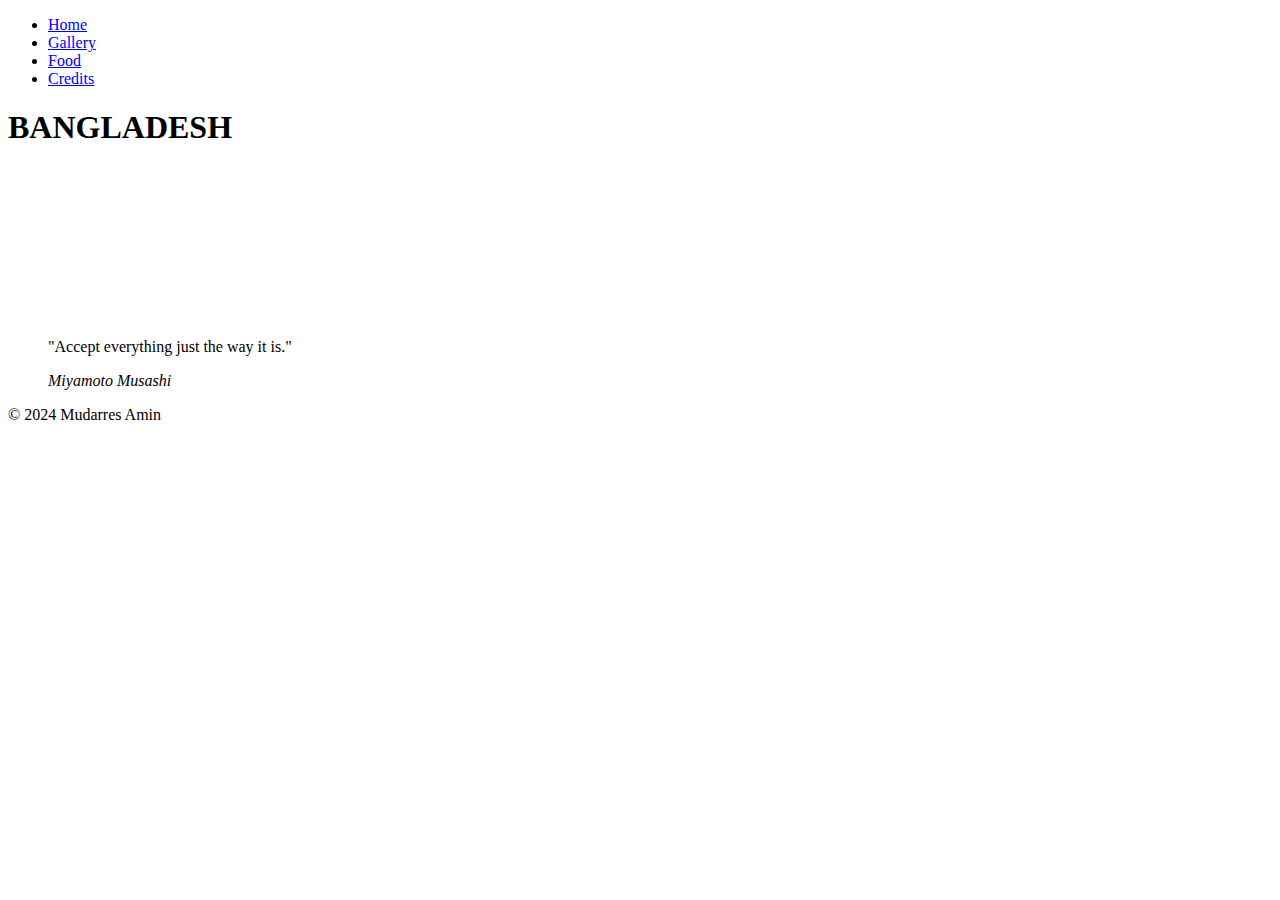
==== index.html @ 730dfb78 "added style.css" ====
<!DOCTYPE html>
<html lang="en">
<head>
    <meta charset="UTF-8">
    <meta name="viewport" content="width=device-width, initial-scale=1.0">
    <title>Bangladesh Country</title>
    
	
</head>

<body>
    <header class="site-header">
        <!-- <img src="favicon/favicon.svg" alt="Japan Flag Logo" class="favicon"> -->
        <nav class="site-nav">
            <ul class="nav-links">
                <li><a href="index.html">Home</a></li>
                <li><a href="gallery.html">Gallery</a></li>
                <li><a href="food.html">Food</a></li>
                <li><a href="credits.html">Credits</a></li>
            </ul>
        </nav>
    </header>

    <main id="main">
       
        <header class="banner">
            <h1 class="banner-bangladesh">BANGLADESH</h1>
            <video src="videos/pexels-emon-13787901 (Original).mp4" muted autoplay loop playsinline></video>
        </header>

        <section class="quote">
            <blockquote>
                <p>"Accept everything just the way it is."</p><cite>Miyamoto Musashi</cite>
            </blockquote>
        </section>

        <footer>
            &copy; 2024 Mudarres Amin
        </footer>

    </main>
</body>
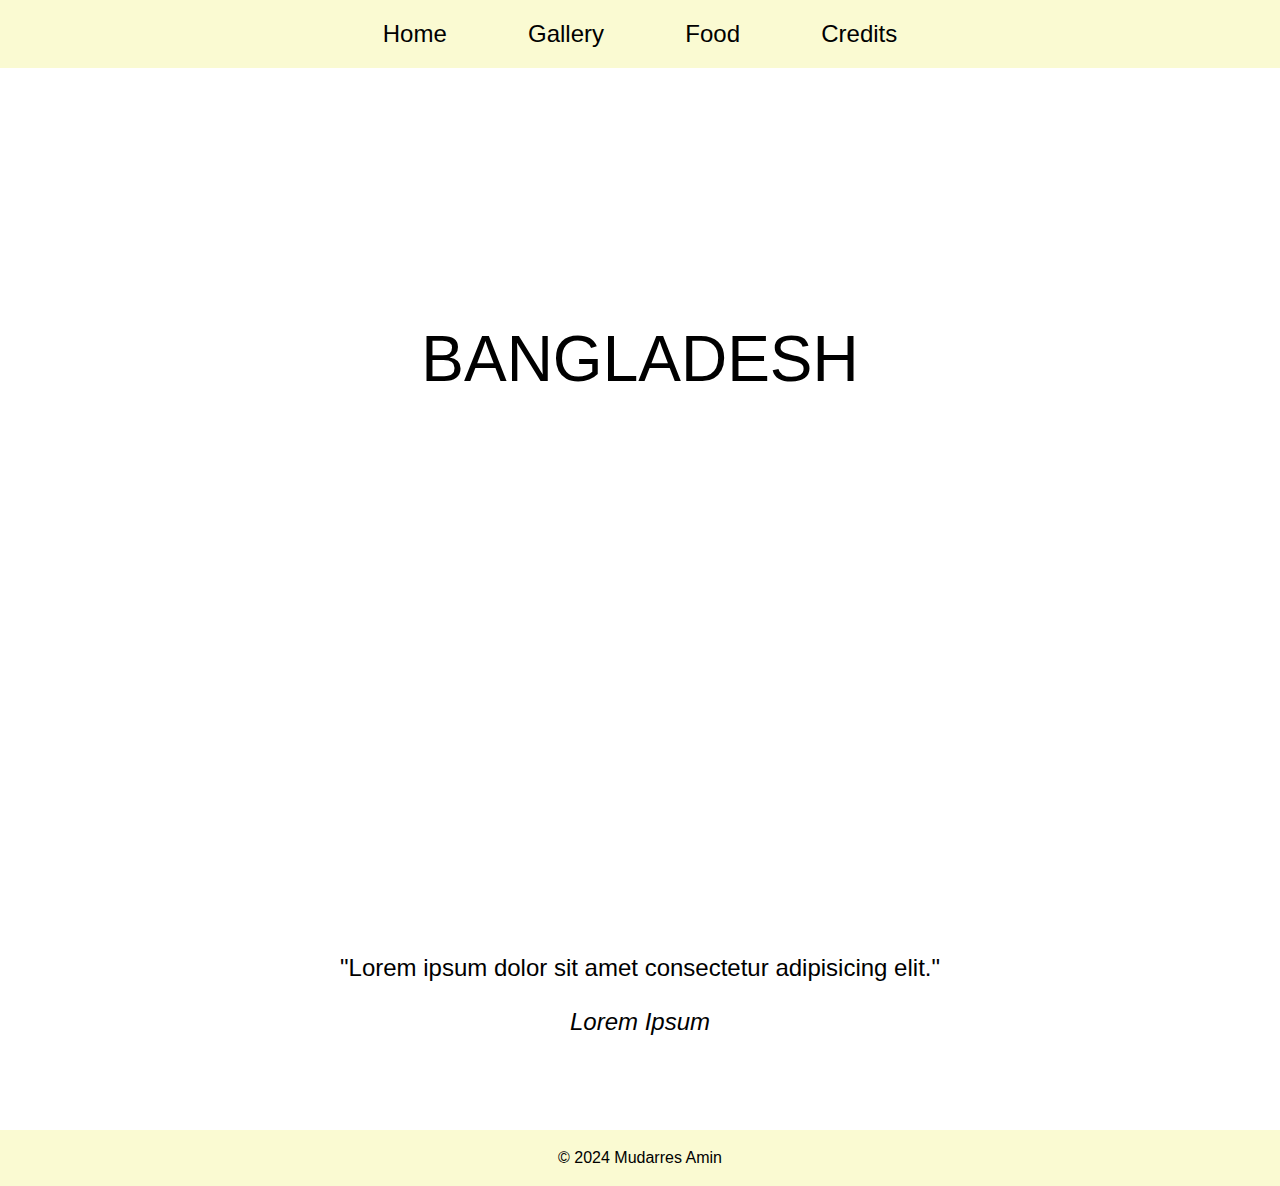
==== commit 2bfe918b: "Edited css" ====
--- a/index.html
+++ b/index.html
@@ -4,6 +4,8 @@
     <meta charset="UTF-8">
     <meta name="viewport" content="width=device-width, initial-scale=1.0">
     <title>Bangladesh Country</title>
+    <link rel="stylesheet" href="styles/normalize-fwd.css">
+    <link rel="stylesheet" href="styles/style.css">
     
 	
 </head>
@@ -30,7 +32,7 @@
 
         <section class="quote">
             <blockquote>
-                <p>"Accept everything just the way it is."</p><cite>Miyamoto Musashi</cite>
+                <p>"Lorem ipsum dolor sit amet consectetur adipisicing elit."</p><cite>Lorem Ipsum</cite>
             </blockquote>
         </section>
 
--- a/styles/style.css
+++ b/styles/style.css
@@ -0,0 +1,284 @@
+body {
+    font-family:Arial, Helvetica, sans-serif;
+    font-size: 1em;
+    font-weight:400;
+    line-height: 1.5;
+    color: black;
+    background-color: white;
+}
+
+h1, h2, h3, h4, h5, h6 {
+    font-family: Arial, Helvetica, sans-serif;
+    margin: 0.8em 0;
+    text-align: center;
+    font-size:2rem;
+}
+
+p {
+	margin: 0.5em 0em 1em;
+    margin:auto;
+    line-height: 1.5em;
+}
+
+a{
+    color: black;
+    transition: all 0.3s ease;
+}
+
+.nav-links a:hover {
+	color:#000000;
+    background-color: green;
+
+}
+
+.site-header{
+    display:flex;
+    position: sticky;
+    top: 0;
+    z-index: 10;
+    background-color: lightgoldenrodyellow;
+    margin: 0;
+    padding: 1rem;
+    flex-direction: column;
+}
+
+/* favicon */
+/* ........... */
+
+.site-nav{
+    display:flex;
+    align-items: center;
+    padding: 0;
+    z-index: 20;
+    justify-content: center;
+}
+
+.site-nav ul{
+    list-style-type:none;
+    margin: 0;
+    padding:0;
+    z-index: 30;
+}
+
+.site-nav li{
+    display:inline-block;
+    align-items: center;
+    font-size: 0.75rem;
+    
+}
+
+.nav-links a{
+    text-decoration: none;
+    padding: 0.75rem;
+}
+
+
+@media (min-width:50em){
+    .site-nav{
+        justify-content: center;
+        align-items: center;
+        padding:0em;
+    }
+
+    .site-nav li{
+        font-size: 1.5em;
+        padding:0em 1.1em;
+
+    }
+
+    /* .favicon{
+        width: 5em;
+    } */
+}
+
+.banner {
+    position:relative;
+
+}
+
+.banner {
+    position:relative;
+
+}
+.banner h1 {
+    position: absolute;
+    top: 30%;
+	left: 0;
+	right: 0;
+    margin: 0 0.1em;
+	font-size: 2em;
+	color: black;
+	text-transform: uppercase;
+    font-weight: 500;
+	text-align: center;
+    backdrop-filter: blur(5px);
+    
+
+} 
+
+.banner img,
+.banner video {
+    display: block;
+    object-fit: cover;
+    min-height: 25em;
+    
+    width: 100%;
+    height: 90vh;
+
+}
+
+@media (min-width:65.6em){
+    .banner h1{
+        font-size: 4em;
+    }
+    .banner p{
+        font-size: 1.3em;
+    }
+}
+
+/* Home page 
+---------------------------------------------- */
+.quote {
+    display:flex;
+    justify-content: center;
+    margin:5rem 0 5rem;
+    text-align: center;
+    line-height: 3rem;
+}
+
+@media (min-width:50em){
+    .quote{
+        font-size: 1.5em;
+        margin: 2em;
+        line-height: 3em;
+        padding: 0;
+    }
+}
+
+/* Gallery
+--------------------------------------------- */
+.gallery {
+    display:grid;
+    grid-template-columns: 1fr;
+    gap:1rem;
+    margin:3rem;
+}
+
+.gallery-piece {
+    padding: 1rem;
+}
+
+.gallery img {
+    height: 100%;
+    object-fit: cover;
+}
+
+@media (min-width:43.75em) {
+    .gallery{
+        grid-template-columns: 1fr 1fr;
+    }
+
+}
+
+/* Food
+--------------------------------------------- */
+
+.food-section{
+    display: grid;
+    grid-template-columns: 1fr;
+    gap: 1rem;
+    margin: 3rem;
+    padding-bottom: 5rem;
+    justify-content: center;
+  
+}
+
+.food-item{
+    
+    padding: 1rem;
+    object-fit: contain;
+}
+.food-item img{
+    justify-self: center;
+    width: 100%;
+}
+
+@media(min-width:50em){
+    .food-section{
+       grid-template-columns: repeat(2, 30rem);
+       gap: 10rem;
+   }
+
+
+   .food-section img{
+    height: 80%;
+    object-fit: cover;
+   }
+}
+
+/* Credits */
+
+table{
+    border: 1px solid #c4c4c4;
+    text-align:center;
+    width: 75%;
+    margin: 0 auto;
+}
+th{
+    background-color: #c4c4c4;
+    color:#000000;
+    text-align: center;
+}
+
+tr td{
+    border: 1px solid #c4c4c4; 
+}
+
+
+.contact {
+    background-color: lightslategray;
+    margin: 2rem 15rem;
+
+}
+.contact input, textarea {
+    
+        border: none;
+        font-size: 16px;
+        height: auto;
+        margin-bottom: 1rem;
+        outline: 0;
+        padding: 10px;
+        width: 100%;
+        background-color: #e8eeef;
+        border: 3px solid #e8eeef;
+        color: #000000;
+    
+}
+
+input[type="submit"] {
+    background-color: lightgreen;
+    
+}
+
+
+
+
+
+/* Footer
+--------------------------------------------- */
+footer {
+    background-color: lightgoldenrodyellow;
+    color: black;
+    text-align: center;
+    padding: 1em 0;
+    
+    bottom: 0;
+    width: 20rem;
+}
+
+@media (min-width: 50em) {
+    footer {
+        width: 100%;
+		position: relative;
+    }
+}
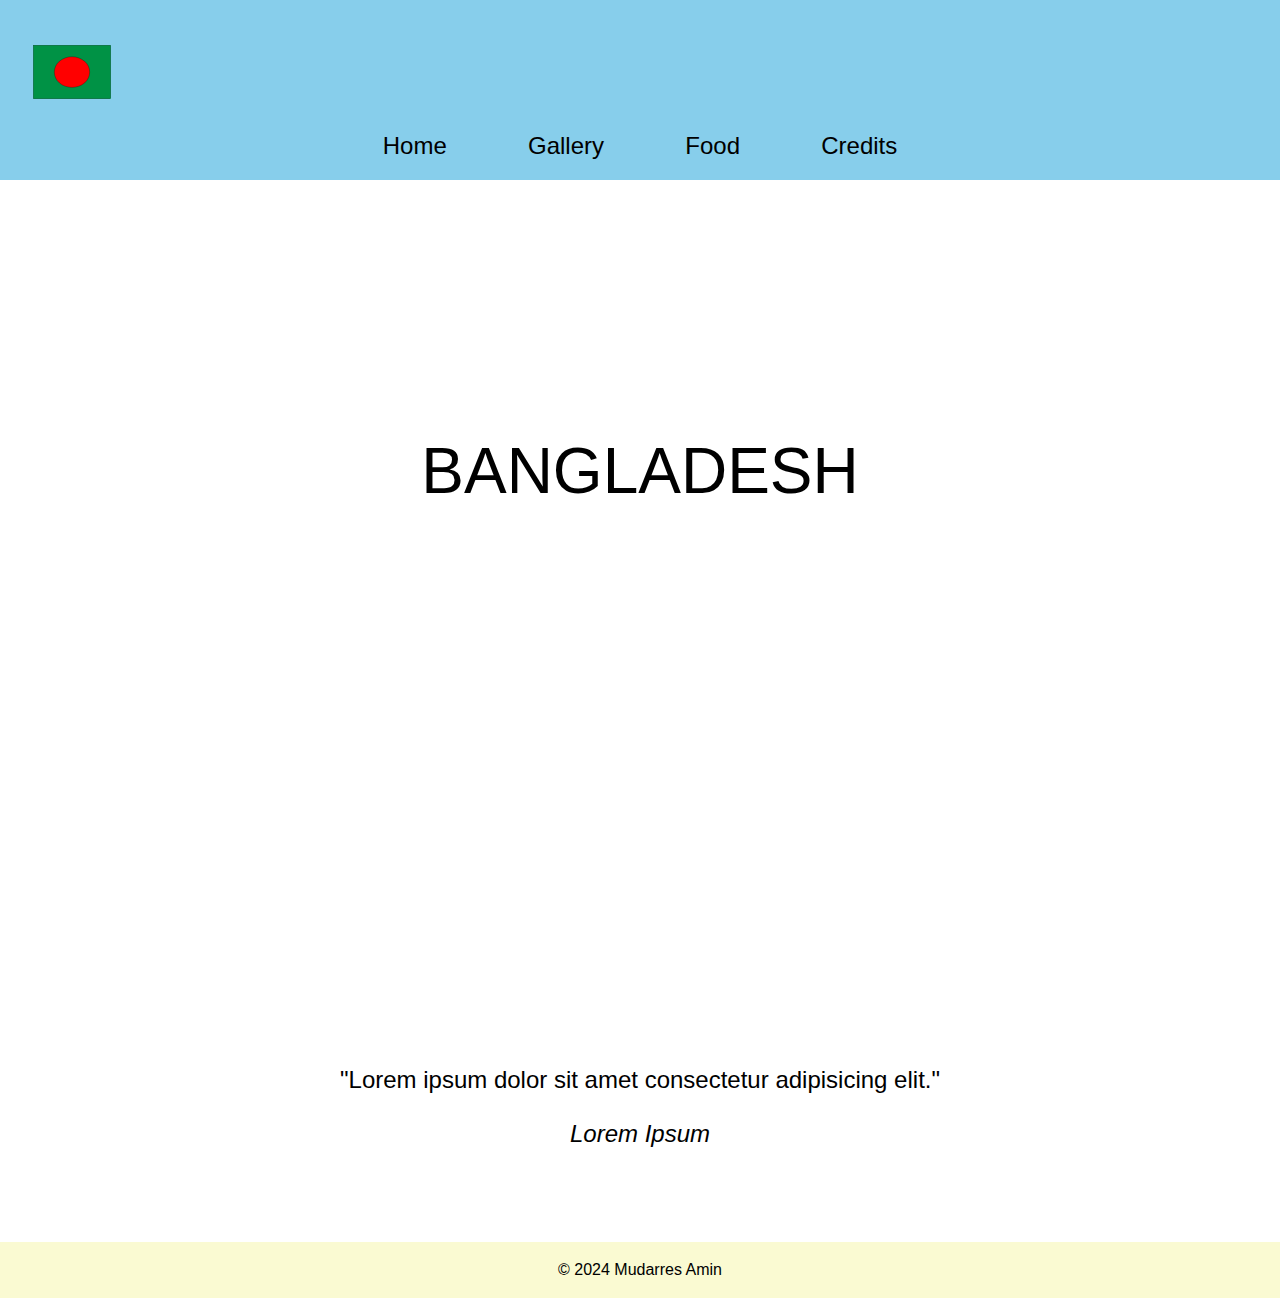
==== commit 8102e47c: "added favicon" ====
--- a/index.html
+++ b/index.html
@@ -6,13 +6,17 @@
     <title>Bangladesh Country</title>
     <link rel="stylesheet" href="styles/normalize-fwd.css">
     <link rel="stylesheet" href="styles/style.css">
+    <link rel="icon" href="favicon.ico" sizes="any"> 
+    <link rel="icon" href="favicon.svg" type="image/svg+xml">
+    <link rel="apple-touch-icon" href="apple-touch-icon.png"/>
+    <link rel="manifest" href="site.webmanifest" />
     
 	
 </head>
 
 <body>
     <header class="site-header">
-        <!-- <img src="favicon/favicon.svg" alt="Japan Flag Logo" class="favicon"> -->
+        <img src="favicon/favicon.svg" alt="Bangladesh Flag Logo" class="favicon">
         <nav class="site-nav">
             <ul class="nav-links">
                 <li><a href="index.html">Home</a></li>
--- a/styles/style.css
+++ b/styles/style.css
@@ -36,7 +36,7 @@
     position: sticky;
     top: 0;
     z-index: 10;
-    background-color: lightgoldenrodyellow;
+    background-color: skyblue;
     margin: 0;
     padding: 1rem;
     flex-direction: column;
@@ -44,6 +44,13 @@
 
 /* favicon */
 /* ........... */
+
+.favicon{
+    align-self: center;
+    width:2em;
+    padding: 0;
+    margin: 1em;
+}
 
 .site-nav{
     display:flex;
@@ -86,9 +93,10 @@
 
     }
 
-    /* .favicon{
+    .favicon{
+        align-self: flex-start;
         width: 5em;
-    } */
+    }
 }
 
 .banner {
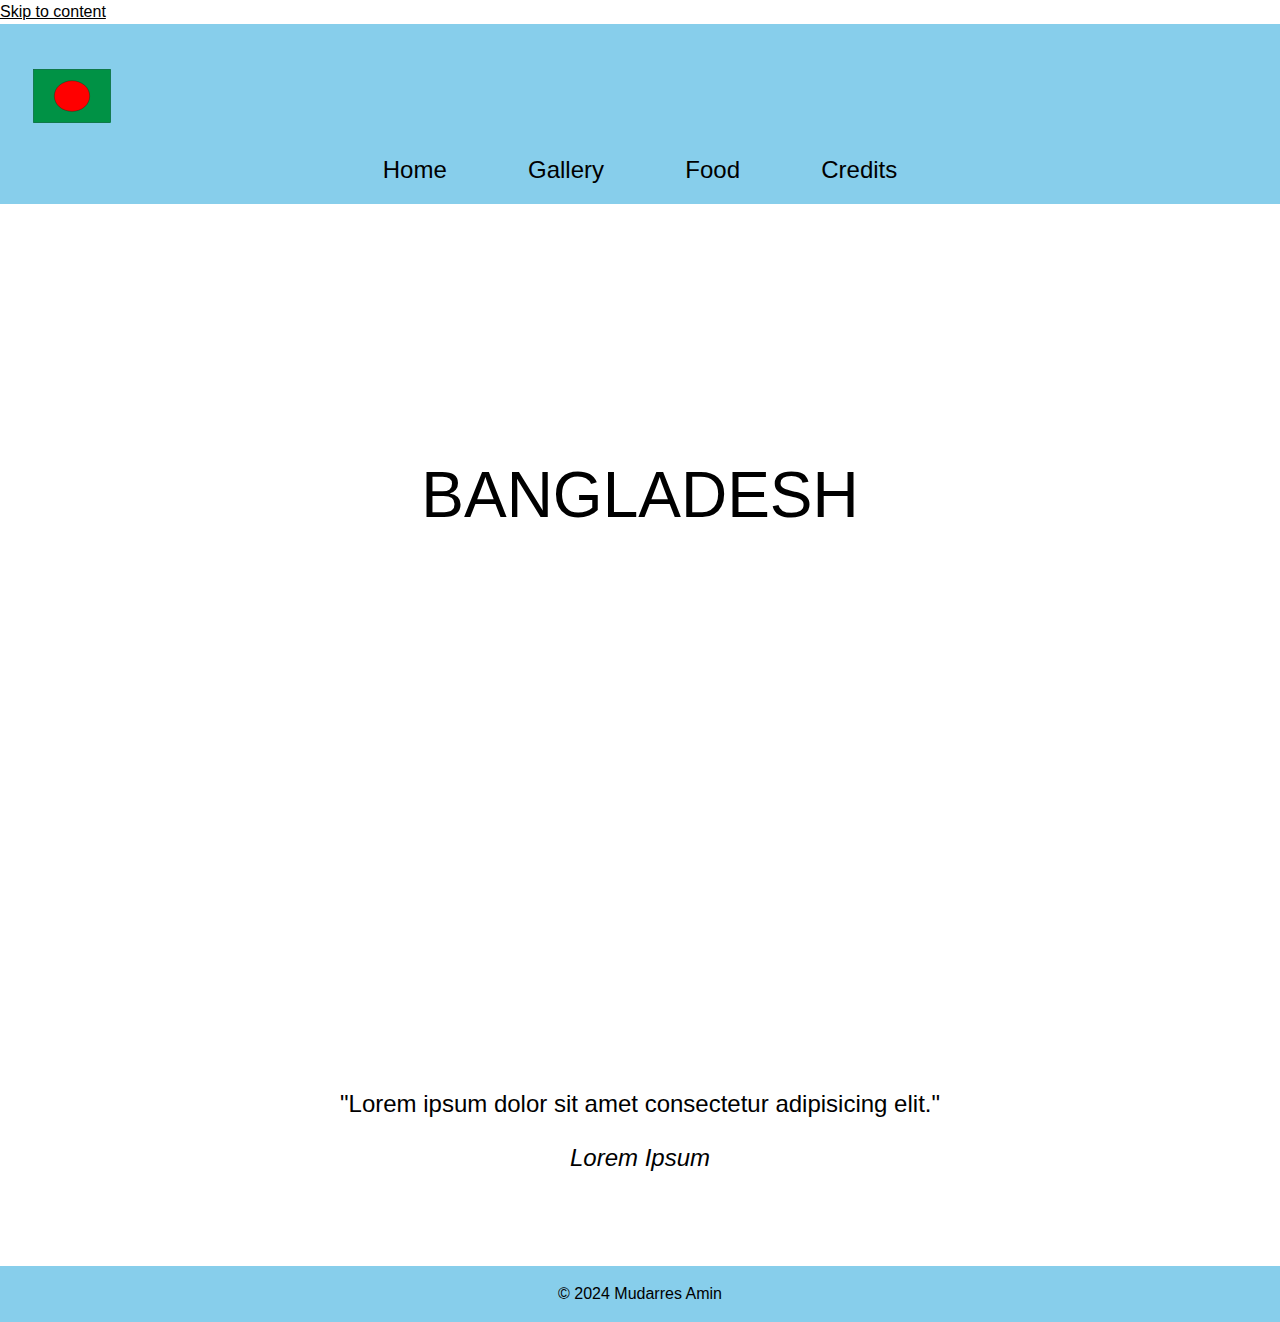
==== commit 242c5ef7: "form edited" ====
--- a/index.html
+++ b/index.html
@@ -15,6 +15,7 @@
 </head>
 
 <body>
+    <a class="screen-reader-text" href="#main">Skip to content</a>
     <header class="site-header">
         <img src="favicon/favicon.svg" alt="Bangladesh Flag Logo" class="favicon">
         <nav class="site-nav">
--- a/styles/style.css
+++ b/styles/style.css
@@ -27,7 +27,7 @@
 
 .nav-links a:hover {
 	color:#000000;
-    background-color: green;
+    background-color: white;
 
 }
 
@@ -244,14 +244,16 @@
 
 
 .contact {
-    background-color: lightslategray;
-    margin: 2rem 15rem;
+    background-color:#c4c4c4;
+   
+    margin: auto;
+    padding: 1rem;
 
 }
 .contact input, textarea {
     
         border: none;
-        font-size: 16px;
+        font-size: 4px;
         height: auto;
         margin-bottom: 1rem;
         outline: 0;
@@ -263,9 +265,21 @@
     
 }
 
+
 input[type="submit"] {
     background-color: lightgreen;
-    
+    /* margin: 2rem 15rem; */
+    width: 200px;
+    
+}
+
+@media (min-width: 50em) {
+    .contact {
+        margin: 2rem 15rem;
+    }
+    .contact input, textarea {
+        font-size: 16px;
+    } 
 }
 
 
@@ -275,7 +289,7 @@
 /* Footer
 --------------------------------------------- */
 footer {
-    background-color: lightgoldenrodyellow;
+    background-color: skyblue;
     color: black;
     text-align: center;
     padding: 1em 0;
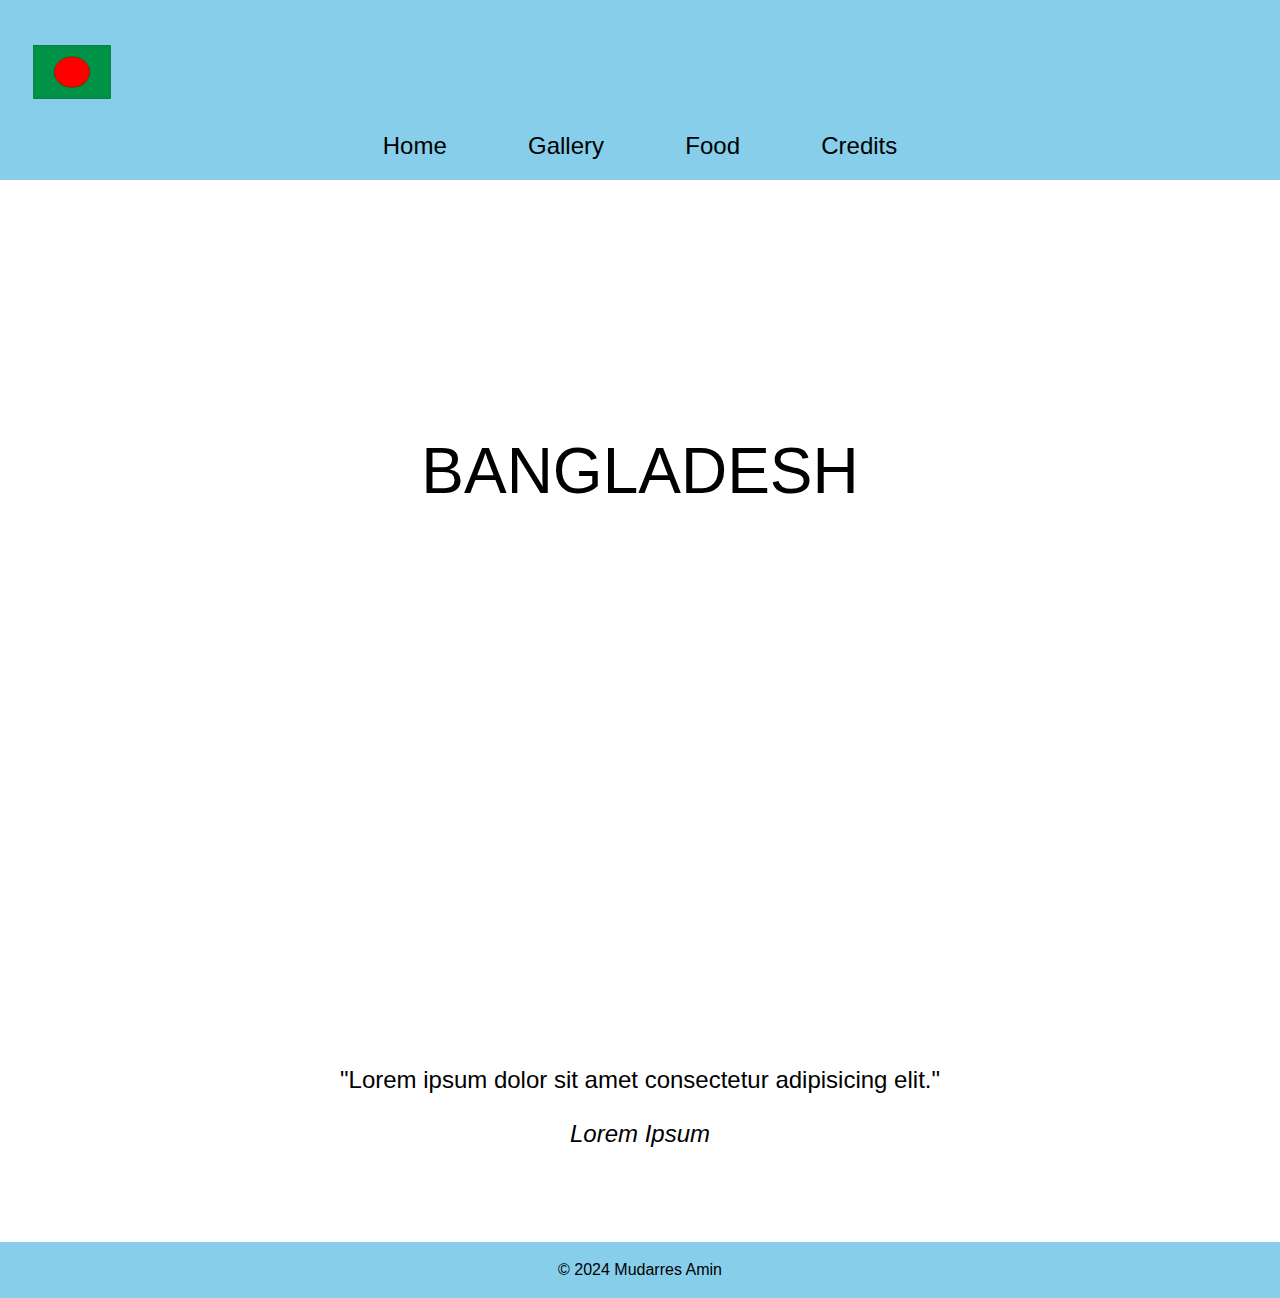
==== commit 1c0c50d9: "added fonts" ====
--- a/index.html
+++ b/index.html
@@ -6,6 +6,9 @@
     <title>Bangladesh Country</title>
     <link rel="stylesheet" href="styles/normalize-fwd.css">
     <link rel="stylesheet" href="styles/style.css">
+    <link rel="preconnect" href="https://fonts.googleapis.com">
+    <link rel="preconnect" href="https://fonts.gstatic.com" crossorigin>
+    <link href="https://fonts.googleapis.com/css2?family=Roboto:wght@300;400&display=swap" rel="stylesheet">
     <link rel="icon" href="favicon.ico" sizes="any"> 
     <link rel="icon" href="favicon.svg" type="image/svg+xml">
     <link rel="apple-touch-icon" href="apple-touch-icon.png"/>
--- a/styles/style.css
+++ b/styles/style.css
@@ -70,7 +70,7 @@
 .site-nav li{
     display:inline-block;
     align-items: center;
-    font-size: 0.75rem;
+    font-size: 0.90rem;
     
 }
 
@@ -177,7 +177,7 @@
 }
 
 .gallery img {
-    height: 100%;
+    /* height: 100%; */
     object-fit: cover;
 }
 
@@ -268,6 +268,7 @@
 
 input[type="submit"] {
     background-color: lightgreen;
+    font-size: 0.75rem;
     /* margin: 2rem 15rem; */
     width: 200px;
     
@@ -298,7 +299,7 @@
     width: 20rem;
 }
 
-@media (min-width: 50em) {
+@media (min-width: 20em) {
     footer {
         width: 100%;
 		position: relative;
